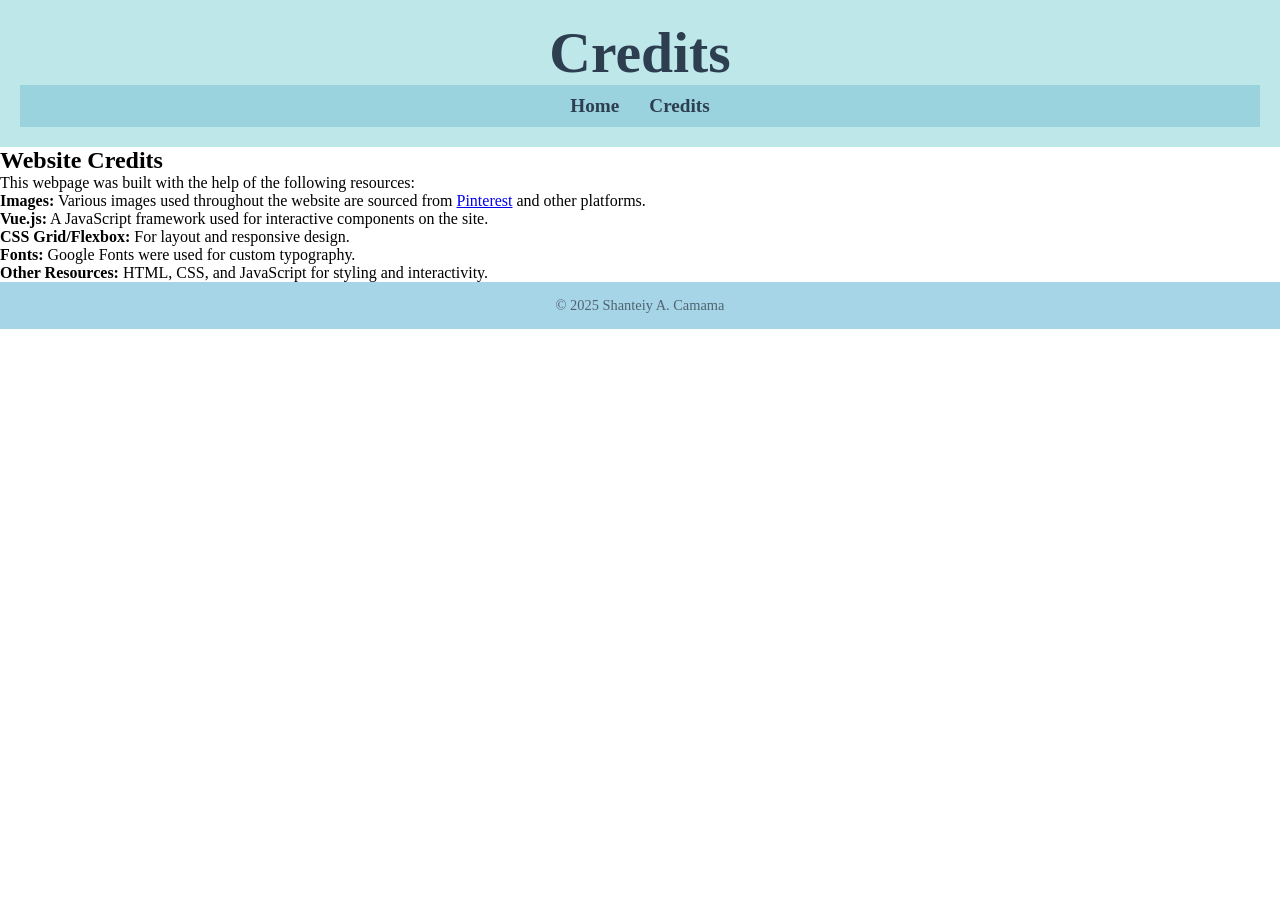
==== home/credits.html @ 46384d0b "Create credits.html" ====
<!DOCTYPE html>
<html lang="en">
<head>
    <meta charset="UTF-8">
    <meta name="viewport" content="width=device-width, initial-scale=1.0">
    <meta name="description" content="Credits Page">
    <meta name="author" content="Shanteiy A. Camama">
    <title>Credits - My Personal Profile</title>
    <link rel="stylesheet" href="css/mystyle.css">
</head>
<body>
    <header class="header">
        <h1>Credits</h1>
        <nav class="nav">
            <a href="index.html">Home</a>
            <a href="credits.html">Credits</a>
        </nav>
    </header>

    <main class="credits-page">
        <section class="credits-content">
            <h2>Website Credits</h2>
            <p>This webpage was built with the help of the following resources:</p>
            <ul>
                <li><strong>Images:</strong> Various images used throughout the website are sourced from <a href="https://www.pinterest.com/" target="_blank">Pinterest</a> and other platforms.</li>
                <li><strong>Vue.js:</strong> A JavaScript framework used for interactive components on the site.</li>
                <li><strong>CSS Grid/Flexbox:</strong> For layout and responsive design.</li>
                <li><strong>Fonts:</strong> Google Fonts were used for custom typography.</li>
                <li><strong>Other Resources:</strong> HTML, CSS, and JavaScript for styling and interactivity.</li>
            </ul>
        </section>
    </main>

    <footer class="footer">
        <p>&copy; 2025 Shanteiy A. Camama</p>
    </footer>
</body>
</html>
---- home/css/mystyle.css ----
* {
  margin: 0;
  padding: 0;
  box-sizing: border-box;
}

.container {
  display: grid;
  grid-template-rows: auto 1fr auto;
  height: 100vh;
}

.header {
  background-color: #BEE7E9; 
  color: #2C3E50;
  padding: 20px;
  text-align: center;
  font-size: 1.8rem;
  font-weight: bold;
}


.nav {
  background-color: #9AD3DE;
  display: flex;
  justify-content: center;
  padding: 10px 0;
}

.nav a {
  color: #2C3E50;
  text-decoration: none;
  font-size: 1.2rem;
  margin: 0 15px;
  transition: color 0.3s;
}

.nav a:hover {
  color: #58A4B0;
  text-decoration: underline;
}


.main {
  display: flex;
  flex-direction: row;
  width: 100%;
}

.main-content {
  flex: 2;
  background-color: #D4F1F4;
  padding: 20px;
  border-left: 3px solid #BEE7E9;
  border-right: 3px solid #BEE7E9;
}

.main-content > div {
  margin-bottom: 20px;
}

.main-content h2 {
  font-size: 1.5rem;
  margin-bottom: 10px;
  color: #2C3E50;
}

.main-content p,
.main-content ul {
  font-size: 1rem;
  color: #2C3E50;
  line-height: 1.6;
}


.button {
  background-color: #9AD3DE;
  color: #2C3E50;
  display: inline-block;
  font-family: "Times New Roman";
  font-size: 14px;
  padding: 10px 20px;
  border-radius: 25px;
  border: none;
  cursor: pointer;
  box-shadow: 0 4px 6px rgba(0, 0, 0, 0.1);
  transition: all 0.3s ease;
}

.button:hover {
  background-color: #58A4B0;
  transform: scale(1.1);
}

.button:focus {
  outline: none;
  box-shadow: 0 0 10px #9AD3DE;
}


.sidebar {
  flex: 1;
  background-color: #B8E1ED;
  padding: 20px;
  margin: 0; 
  text-align: center;
}

.sidebar h2 {
  font-size: 1.3rem;
  margin-bottom: 15px;
  color: #2C3E50;
}

.sidebar p {
  font-size: 1rem;
  margin-bottom: 15px;
  color: #2C3E50;
}

.sidebar #gallery {
  display: grid;
  grid-template-columns: repeat(auto-fit, minmax(150px, 1fr));
  gap: 15px;
  padding: 10px;
  background-color: #F0F8FF;
}

.sidebar #gallery img {
  width: 100%;
  border-radius: 10px;
  transition: transform 0.3s ease-in-out;
  box-shadow: 0 4px 6px rgba(0, 0, 0, 0.1);
}

.sidebar #gallery img:hover {
  transform: scale(1.1);
  box-shadow: 0 6px 12px rgba(0, 0, 0, 0.2);
}

.comments-section {
  margin: 20px auto;
  padding: 20px;
  background-color: #EFF8FC;
}

.comments-section h2 {
  font-size: 1.5rem;
  color: #4F6470;
  margin-bottom: 15px;
}

.comments-section form {
  margin-bottom: 20px;
}

.comments-section label {
  display: block;
  font-size: 1rem;
  color: #4F6470;
  margin-bottom: 5px;
}

.comments-section input,
.comments-section textarea {
  width: 100%;
  padding: 10px;
  margin-bottom: 10px;
  border: 1px solid #A7CCE1;
  border-radius: 5px;
  font-size: 1rem;
}

.comments-section .comments-list {
  margin-top: 20px;
}

.comments-section .comment {
  margin-bottom: 15px;
  padding: 10px;
  background-color: #D6EAF8;
}

.comments-section .comment h3 {
  margin-bottom: 5px;
  font-size: 1.2rem;
  color: #4F6470;
}

.comments-section .comment p {
  font-size: 1rem;
  color: #4F6470;
}

.footer {
  background-color: #A7D5E8;
  color: #4F6470;
  text-align: center;
  padding: 15px;
  font-size: 0.9rem;
}

@media (max-width: 768px) {
  .main {
    flex-direction: column;
  }

  .sidebar {
    margin-top: 20px;
  }
}
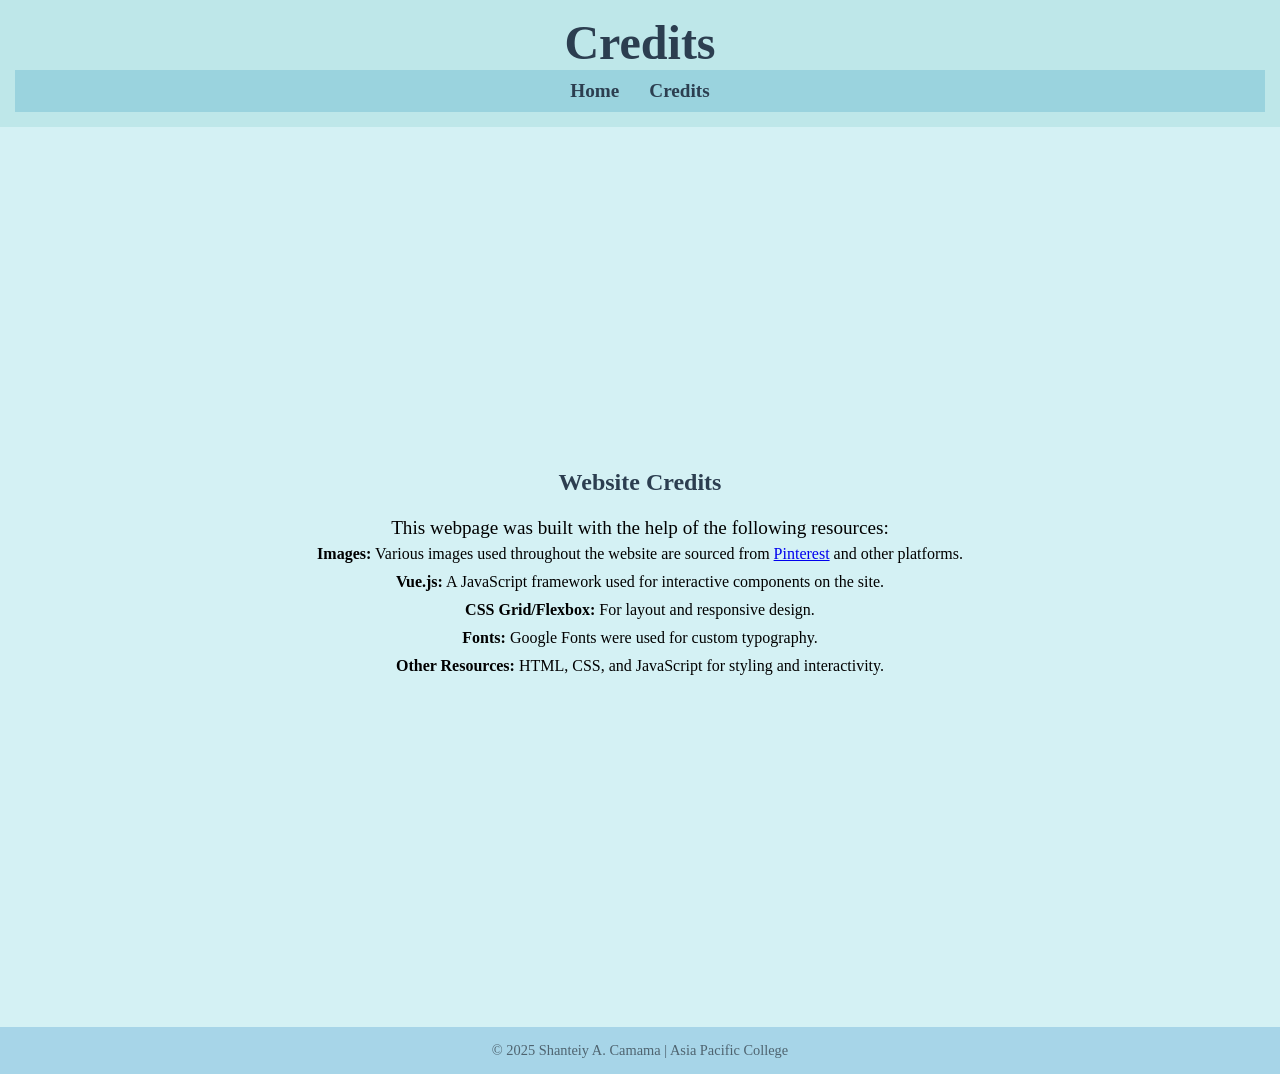
==== commit 46087adc: "Update credits.html" ====
--- a/home/credits.html
+++ b/home/credits.html
@@ -32,7 +32,7 @@
     </main>
 
     <footer class="footer">
-        <p>&copy; 2025 Shanteiy A. Camama</p>
+        <p>&copy; 2025 Shanteiy A. Camama | Asia Pacific College</p>
     </footer>
 </body>
 </html>
--- a/home/css/mystyle.css
+++ b/home/css/mystyle.css
@@ -6,25 +6,26 @@
 
 .container {
   display: grid;
-  grid-template-rows: auto 1fr auto;
+  grid-template-rows: auto 1fr auto; 
   height: 100vh;
 }
 
 .header {
   background-color: #BEE7E9; 
   color: #2C3E50;
-  padding: 20px;
+  padding: 15px;
   text-align: center;
-  font-size: 1.8rem;
+  font-size: 1.5rem;
   font-weight: bold;
 }
 
 
 .nav {
-  background-color: #9AD3DE;
-  display: flex;
-  justify-content: center;
-  padding: 10px 0;
+    background-color: #9AD3DE;
+    display: flex;
+    justify-content: center;
+    padding: 10px 0;
+    position: relative;
 }
 
 .nav a {
@@ -192,6 +193,12 @@
   color: #4F6470;
 }
 
+.container {
+  display: grid;
+  grid-template-rows: auto 1fr auto; 
+  height: 100vh;
+}
+
 .footer {
   background-color: #A7D5E8;
   color: #4F6470;
@@ -209,3 +216,34 @@
     margin-top: 20px;
   }
 }
+
+.credits-page {
+    background-color: #D4F1F4; 
+    height: 100vh;
+    display: flex;
+    flex-direction: column;
+    justify-content: center;
+    align-items: center;
+    text-align: center; 
+    padding: 15px;  
+}
+
+.credits-page h2 {
+    font-size: 1.5rem;
+    margin-bottom: 15px;
+    color: #2C3E50;
+}
+
+.credits-page p {
+    font-size: 1.2rem;
+    line-height: 1.8;
+}
+
+.credits-page ul {
+    list-style-type: none;
+    padding-left: 0;
+}
+
+.credits-page ul li {
+    margin-bottom: 10px;
+}
